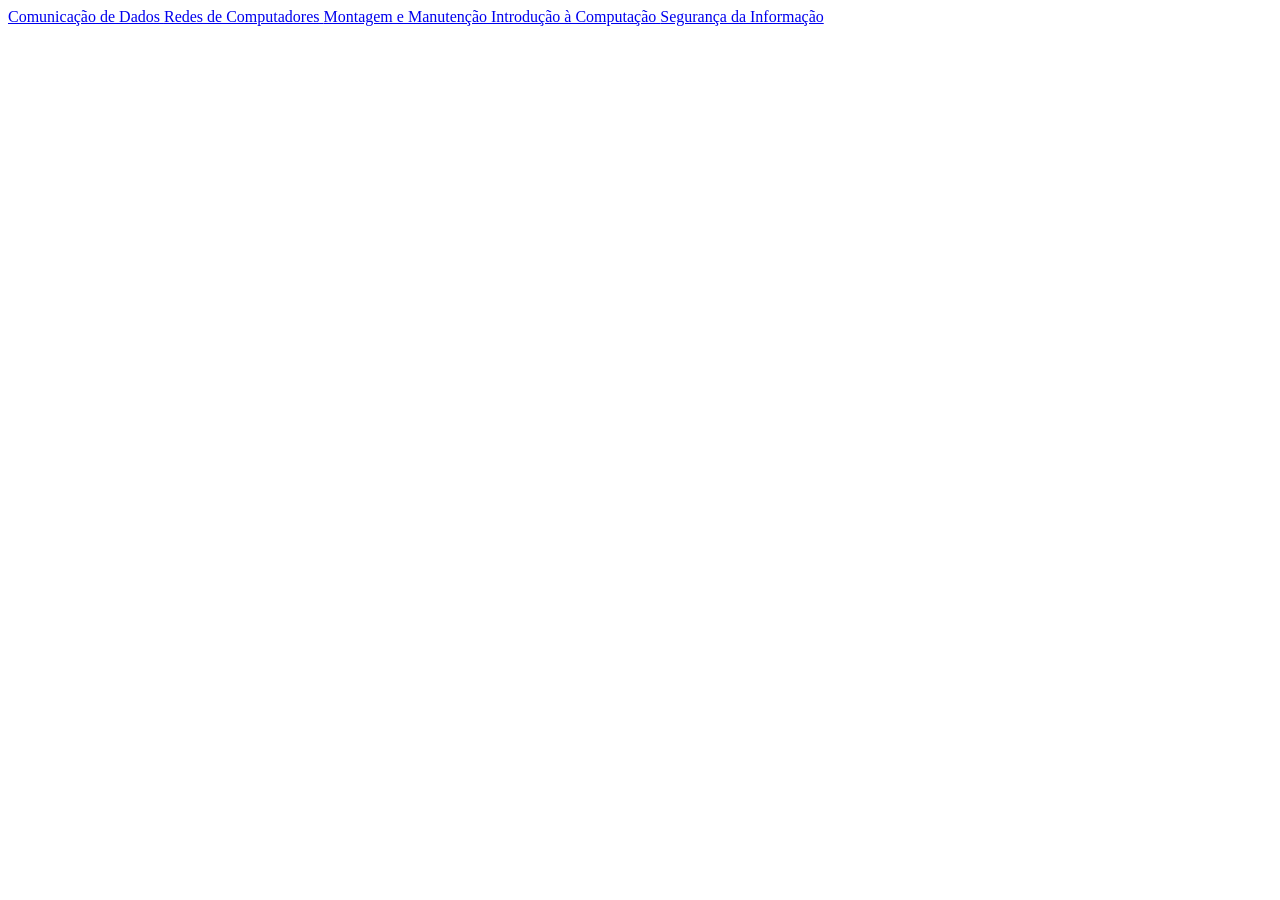
==== index.html @ 67777e77 "Update index.html" ====
<!DOCTYPE html>
<html>
	<head>
		<title>Prof. Érico</title>
	</head>
		<body>
			<a href="https://ericocamelo.github.io/"> Comunicação de Dados </a>
			<a href="https://ericocamelo.github.io/"> Redes de Computadores </a>
			<a href="https://ericocamelo.github.io/"> Montagem e Manutenção </a>
			<a href="https://ericocamelo.github.io/"> Introdução à Computação </a>
			<a href="https://ericocamelo.github.io/"> Segurança da Informação </a>
			
		
		
		</body>
</html>
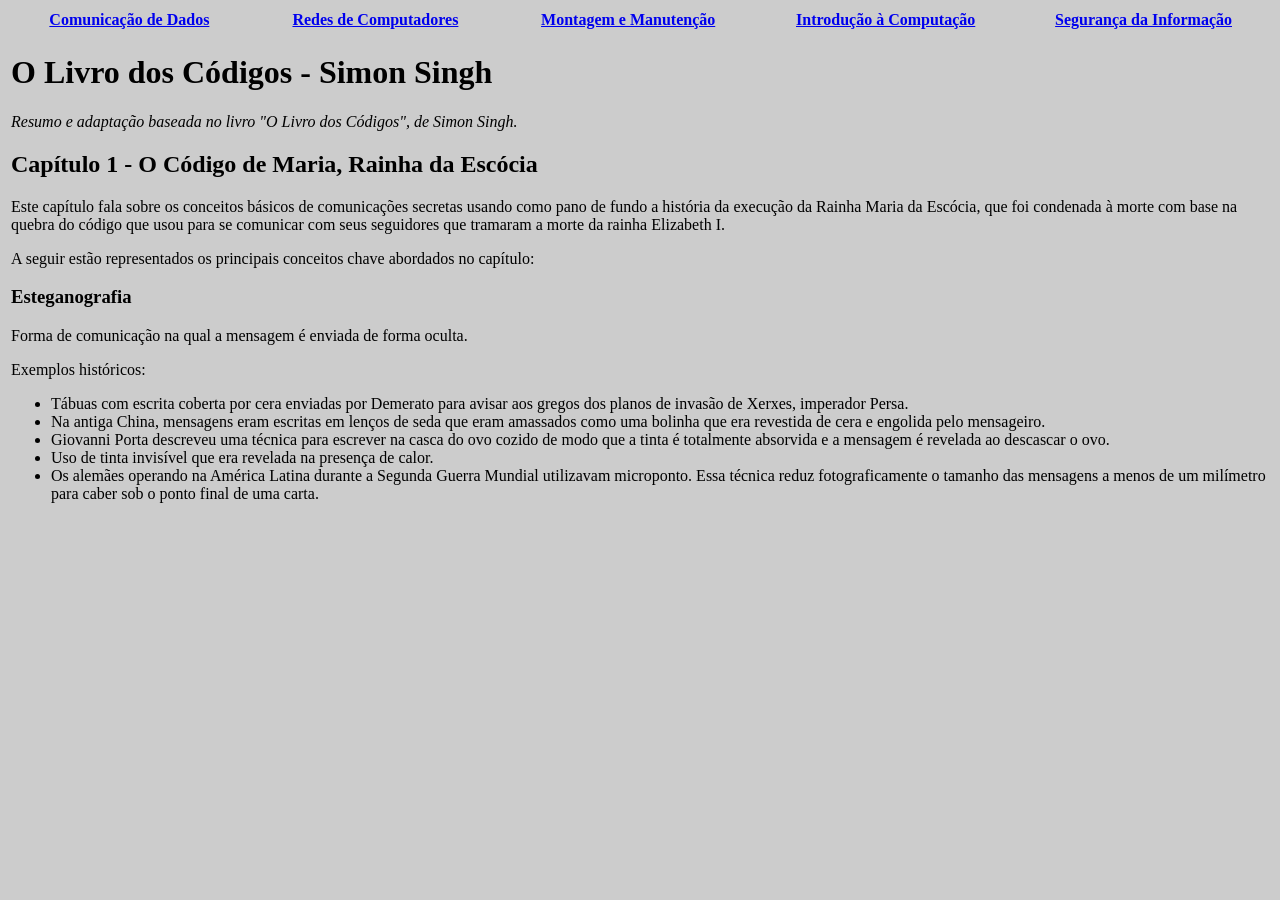
==== commit f814f3f5: "Update index.html" ====
--- a/index.html
+++ b/index.html
@@ -1,16 +1,52 @@
 <!DOCTYPE html>
 <html>
 	<head>
-		<title>Prof. Érico</title>
+		<title>Prof. Érico Castro</title>
 	</head>
-		<body>
-			<a href="https://ericocamelo.github.io/"> Comunicação de Dados </a>
-			<a href="https://ericocamelo.github.io/"> Redes de Computadores </a>
-			<a href="https://ericocamelo.github.io/"> Montagem e Manutenção </a>
-			<a href="https://ericocamelo.github.io/"> Introdução à Computação </a>
-			<a href="https://ericocamelo.github.io/"> Segurança da Informação </a>
-			
-		
-		
+
+    
+		<body bgcolor="#cccccccc">
+
+            <table>
+                <tr>
+                    <th><a href="https://ericocamelo.github.io/"> Comunicação de Dados </a></th>
+                    <th><a href="https://ericocamelo.github.io/"> Redes de Computadores </a></th>
+                    <th><a href="https://ericocamelo.github.io/"> Montagem e Manutenção </a></th>
+                    <th><a href="https://ericocamelo.github.io/"> Introdução à Computação </a></th>
+                    <th><a href="https://ericocamelo.github.io/"> Segurança da Informação </a></th>
+                </tr>
+               <tr>
+                    <td colspan="5">
+
+                    <h1>O Livro dos Códigos - Simon Singh</h1>
+                    <p><em>Resumo e adaptação baseada no livro "O Livro dos Códigos", de Simon Singh.</em></p>
+
+                    <h2>Capítulo 1 - O Código de Maria, Rainha da Escócia</h2>
+
+                    <p>
+                        Este capítulo fala sobre os conceitos básicos de comunicações secretas usando como pano de fundo a história da execução da 
+                        Rainha Maria da Escócia, que foi condenada à morte com base na quebra do código que usou para se comunicar com seus seguidores 
+                        que tramaram a morte da rainha Elizabeth I.
+                    </p>
+
+                    <p>A seguir estão representados os principais conceitos chave abordados no capítulo:</p>
+
+                    <h3>Esteganografia</h3> 
+                    
+                    <p>Forma de comunicação na qual a mensagem é enviada de forma oculta.</p>
+
+                    <p>Exemplos históricos: </p>
+
+                    <ul>
+                        <li>Tábuas com escrita coberta por cera enviadas por Demerato para avisar aos gregos dos planos de invasão de Xerxes, imperador Persa.</li>
+                        <li>Na antiga China, mensagens eram escritas em lenços de seda que eram amassados como uma bolinha que era revestida de cera e engolida pelo mensageiro.</li>
+                        <li>Giovanni Porta descreveu uma técnica para escrever na casca do ovo cozido de modo que a tinta é totalmente absorvida e a mensagem é revelada ao descascar o ovo.</li>
+                        <li>Uso de tinta invisível que era revelada na presença de calor.</li>
+                        <li>Os alemães operando na América Latina durante a Segunda Guerra Mundial utilizavam microponto. Essa técnica reduz fotograficamente o tamanho das mensagens a menos de um milímetro para caber sob o ponto final de uma carta.</li>
+                    </ul>
+                    </td>
+                </tr>
+            </table>
+
 		</body>
 </html>
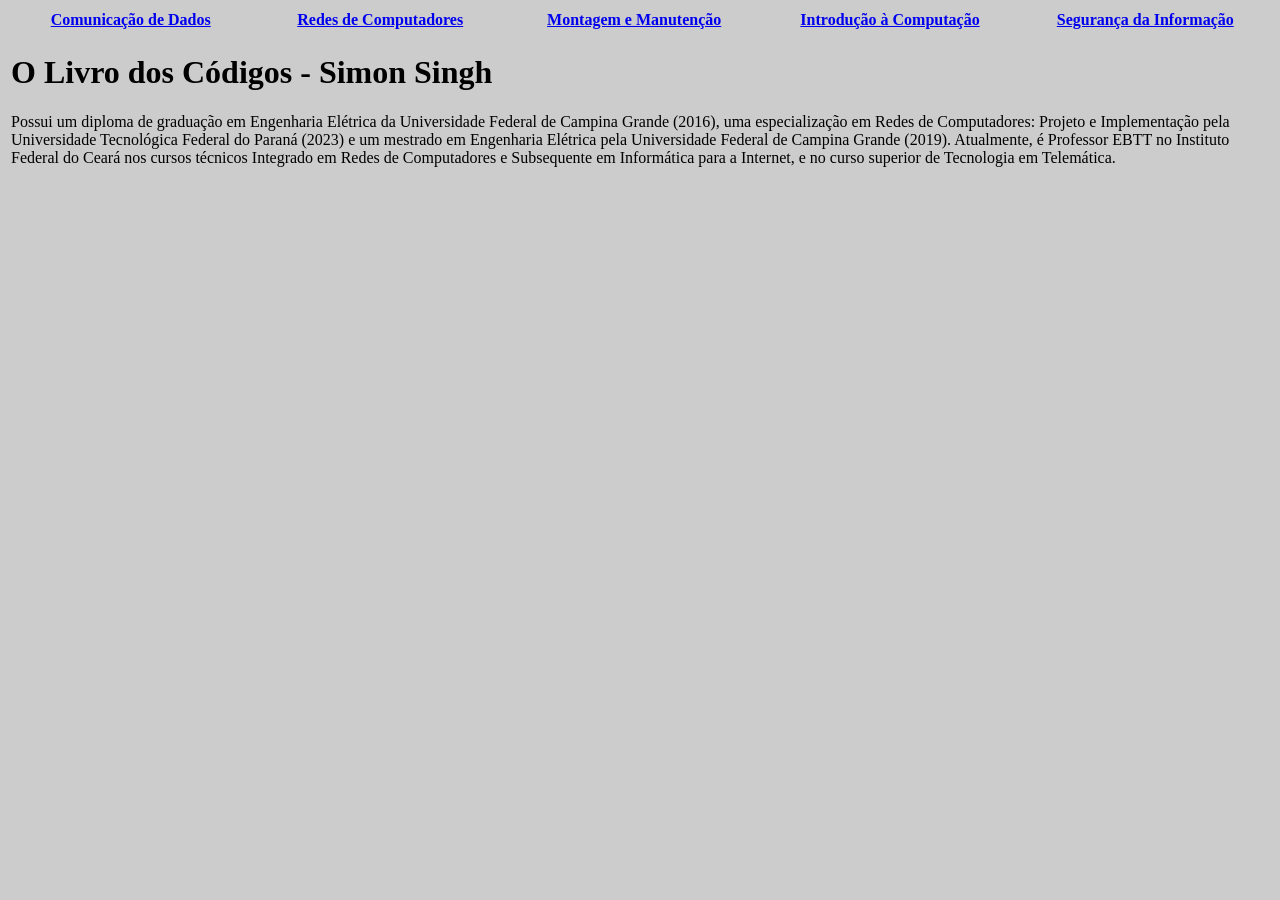
==== commit 6b3c06d4: "Update index.html" ====
--- a/index.html
+++ b/index.html
@@ -19,31 +19,9 @@
                     <td colspan="5">
 
                     <h1>O Livro dos Códigos - Simon Singh</h1>
-                    <p><em>Resumo e adaptação baseada no livro "O Livro dos Códigos", de Simon Singh.</em></p>
-
-                    <h2>Capítulo 1 - O Código de Maria, Rainha da Escócia</h2>
-
                     <p>
-                        Este capítulo fala sobre os conceitos básicos de comunicações secretas usando como pano de fundo a história da execução da 
-                        Rainha Maria da Escócia, que foi condenada à morte com base na quebra do código que usou para se comunicar com seus seguidores 
-                        que tramaram a morte da rainha Elizabeth I.
-                    </p>
-
-                    <p>A seguir estão representados os principais conceitos chave abordados no capítulo:</p>
-
-                    <h3>Esteganografia</h3> 
-                    
-                    <p>Forma de comunicação na qual a mensagem é enviada de forma oculta.</p>
-
-                    <p>Exemplos históricos: </p>
-
-                    <ul>
-                        <li>Tábuas com escrita coberta por cera enviadas por Demerato para avisar aos gregos dos planos de invasão de Xerxes, imperador Persa.</li>
-                        <li>Na antiga China, mensagens eram escritas em lenços de seda que eram amassados como uma bolinha que era revestida de cera e engolida pelo mensageiro.</li>
-                        <li>Giovanni Porta descreveu uma técnica para escrever na casca do ovo cozido de modo que a tinta é totalmente absorvida e a mensagem é revelada ao descascar o ovo.</li>
-                        <li>Uso de tinta invisível que era revelada na presença de calor.</li>
-                        <li>Os alemães operando na América Latina durante a Segunda Guerra Mundial utilizavam microponto. Essa técnica reduz fotograficamente o tamanho das mensagens a menos de um milímetro para caber sob o ponto final de uma carta.</li>
-                    </ul>
+						Possui um diploma de graduação em Engenharia Elétrica da Universidade Federal de Campina Grande (2016), uma especialização em Redes de Computadores: Projeto e Implementação pela Universidade Tecnológica Federal do Paraná (2023) e um mestrado em Engenharia Elétrica pela Universidade Federal de Campina Grande (2019). Atualmente, é Professor EBTT no Instituto Federal do Ceará nos cursos técnicos Integrado em Redes de Computadores e Subsequente em Informática para a Internet, e no curso superior de Tecnologia em Telemática.
+					</p>
                     </td>
                 </tr>
             </table>
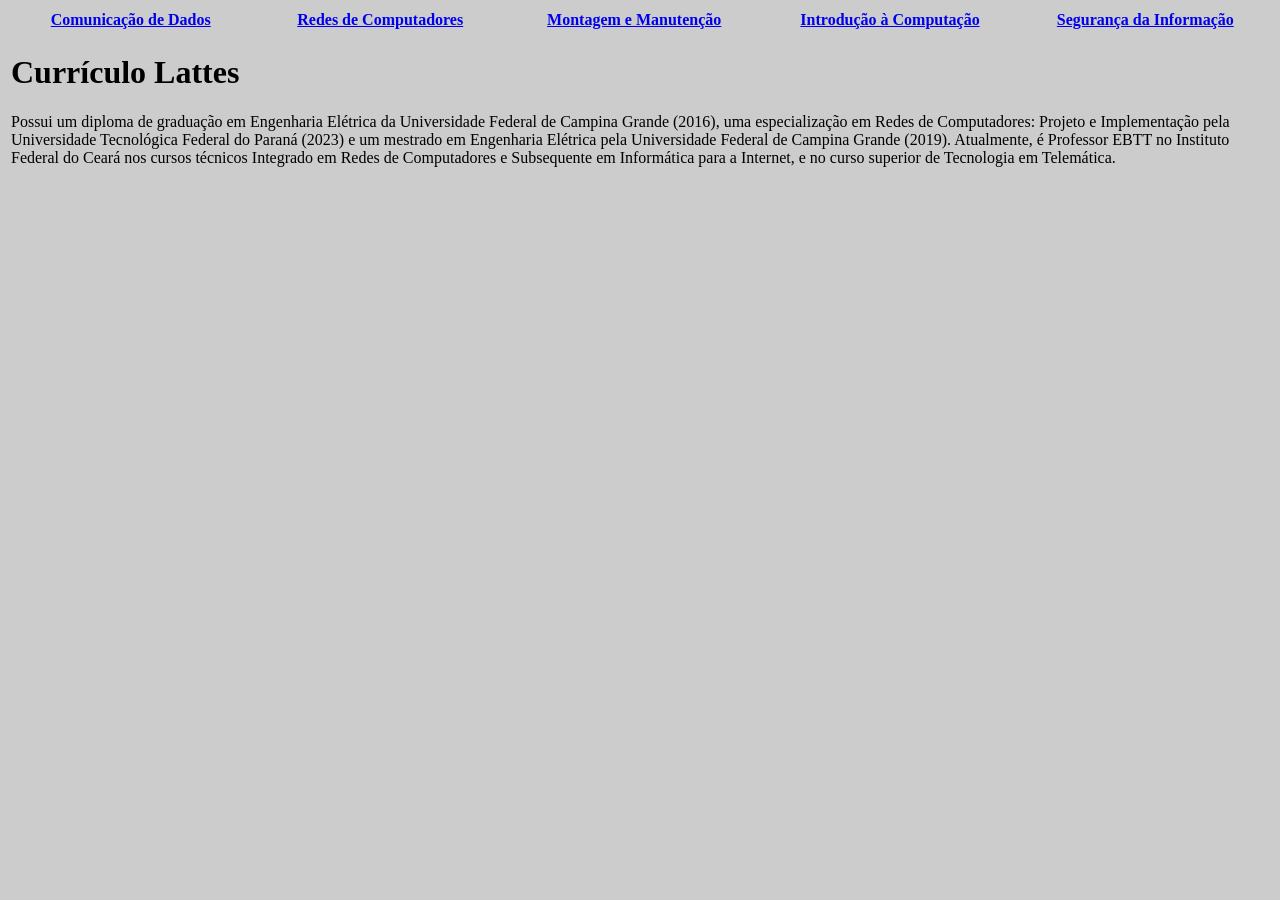
==== commit e89aeb65: "Update index.html" ====
--- a/index.html
+++ b/index.html
@@ -13,12 +13,12 @@
                     <th><a href="https://ericocamelo.github.io/"> Redes de Computadores </a></th>
                     <th><a href="https://ericocamelo.github.io/"> Montagem e Manutenção </a></th>
                     <th><a href="https://ericocamelo.github.io/"> Introdução à Computação </a></th>
-                    <th><a href="https://ericocamelo.github.io/"> Segurança da Informação </a></th>
+                    <th><a href="https://ericocamelo.github.io/livro_dos_códigos.html"> Segurança da Informação </a></th>
                 </tr>
                <tr>
                     <td colspan="5">
 
-                    <h1>O Livro dos Códigos - Simon Singh</h1>
+                    <h1>Currículo Lattes</h1>
                     <p>
 						Possui um diploma de graduação em Engenharia Elétrica da Universidade Federal de Campina Grande (2016), uma especialização em Redes de Computadores: Projeto e Implementação pela Universidade Tecnológica Federal do Paraná (2023) e um mestrado em Engenharia Elétrica pela Universidade Federal de Campina Grande (2019). Atualmente, é Professor EBTT no Instituto Federal do Ceará nos cursos técnicos Integrado em Redes de Computadores e Subsequente em Informática para a Internet, e no curso superior de Tecnologia em Telemática.
 					</p>
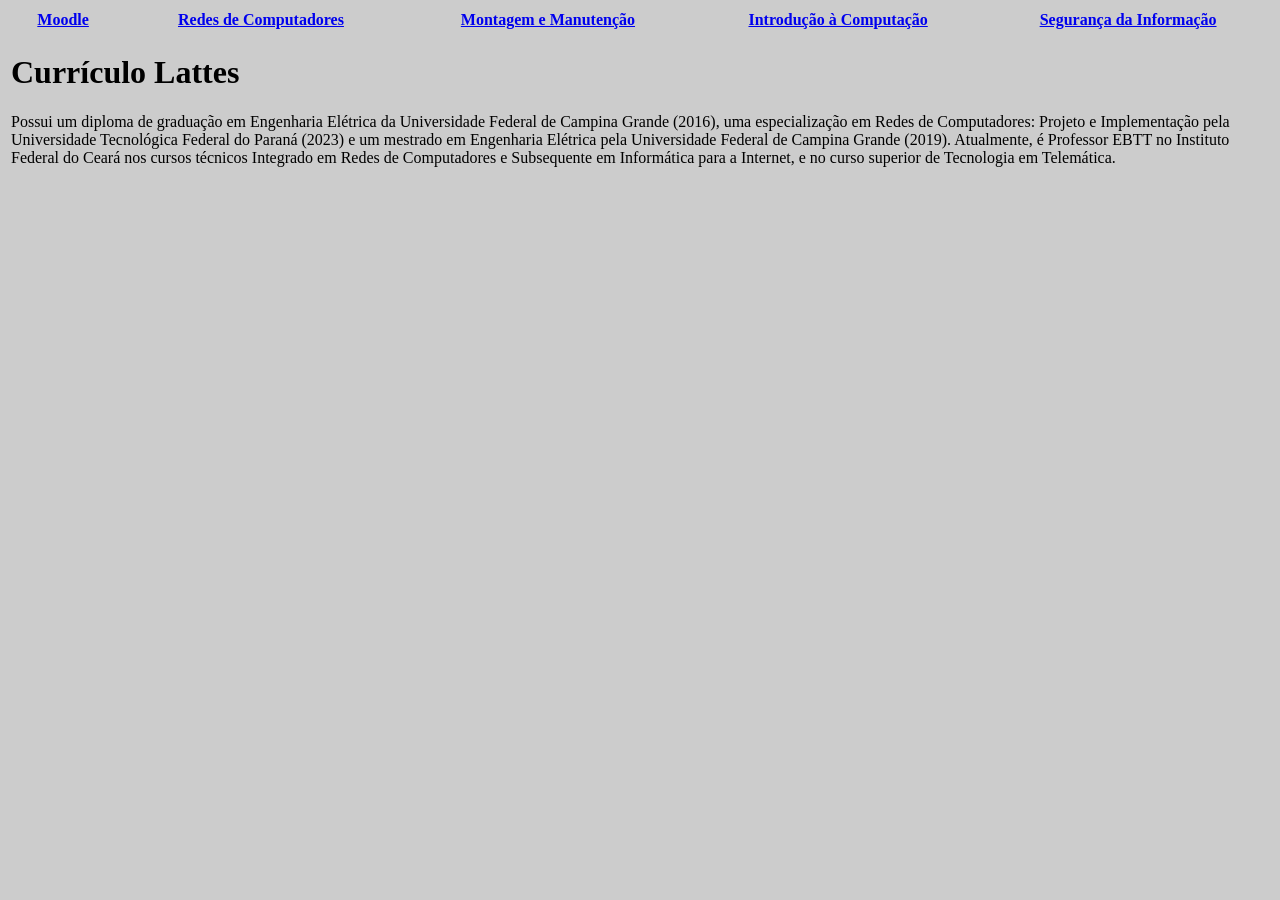
==== commit f5949156: "Update index.html" ====
--- a/index.html
+++ b/index.html
@@ -9,10 +9,10 @@
 
             <table>
                 <tr>
-                    <th><a href="https://ericocamelo.github.io/"> Comunicação de Dados </a></th>
+                    <th><a href="https://ericocamelo.github.io/moodle.html"> Moodle </a></th>
                     <th><a href="https://ericocamelo.github.io/"> Redes de Computadores </a></th>
                     <th><a href="https://ericocamelo.github.io/"> Montagem e Manutenção </a></th>
-                    <th><a href="https://ericocamelo.github.io/"> Introdução à Computação </a></th>
+                    <th><a href="https://ericocamelo.github.io/introducao_a_computacao.html"> Introdução à Computação </a></th>
                     <th><a href="https://ericocamelo.github.io/livro_dos_códigos.html"> Segurança da Informação </a></th>
                 </tr>
                <tr>
